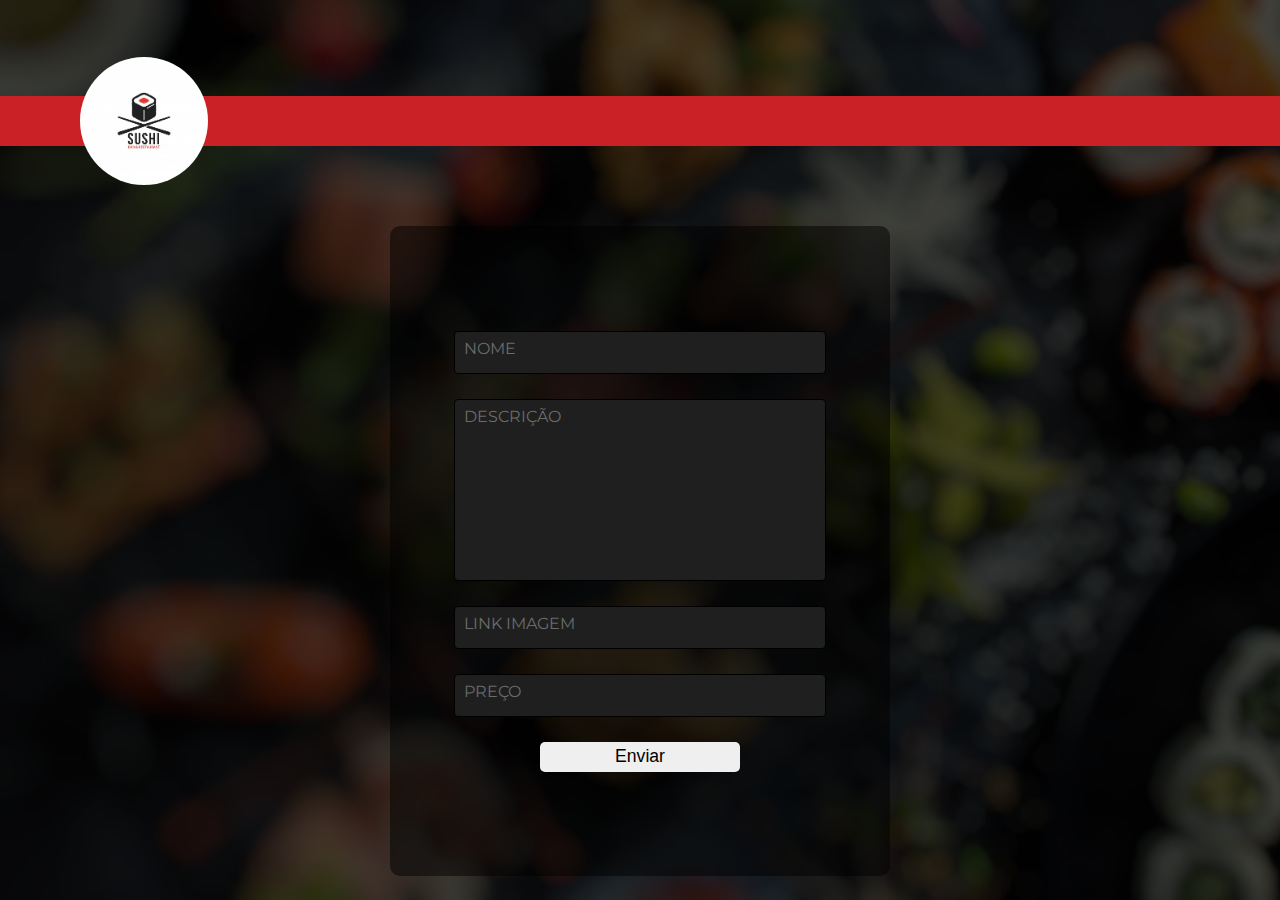
==== pages/cadastro-produto.html @ 9cb2dd1c "base" ====
<!DOCTYPE html>
<html lang="en">
  <head>
    <meta charset="UTF-8" />
    <meta http-equiv="X-UA-Compatible" content="IE=edge" />
    <meta name="viewport" content="width=device-width, initial-scale=1.0" />

    <link rel="stylesheet" href="../assets/css/reset.css" />
    <link rel="stylesheet" href="../assets/css/style.css" />
    <link rel="stylesheet" href="../assets/css/cadastro-produtos.css" />
    <link rel="stylesheet" href="../assets/css/header.css" />
    <title>Document</title>
  </head>

  <body>
    <header class="faixa">
      <a href="../pages/index.html"> <img class="img-logo" src="../assets/img/logo.jpg" alt="logo" /></a>
    </header>

    <section class="container">
      <div class="inputBox">
        <input type="text" autocomplete="off" required />
        <span>Nome</span>
      </div>

      <!-- <div class="inputBox">
        <input type="text" autocomplete="off" required />
        <span>Descrição</span>
      </div> -->

      <div class="inputBox">
        <textarea name="" id="" cols="10" rows="10" ></textarea>
        <span>Descrição</span>
      </div>

      <div class="inputBox">
        <input type="text" autocomplete="off" required />
        <span>Link Imagem</span>
      </div>
      <div class="inputBox">
        <input type="text" autocomplete="off" required />
        <span>Preço</span>
      </div>

      <button type="submit">Enviar</button>
    </section>

    <script>
      const area = document.querySelector("textarea")
      area.addEventListener("click", (e) => {
        console.log(e)
      })
    </script>
  </body>
</html>
---- assets/css/style.css ----
@import url('https://fonts.googleapis.com/css2?family=Montserrat:wght@400;500;600;700;800;900&display=swap');

:root {
  --preto: hsl(0, 0%, 0%);
  --preto-translucido: hsla(0, 0%, 0%, 0.5);
  --cinza-escuro: hsl(0, 0%, 12%);
  --cinza: hsl(60, 0%, 40%);
  --cinza-claro: hsl(120, 1%, 67%);
  --cinza-muito-claro: hsl(150, 1%, 42%);
  --vermelho: hsl(358, 72%, 46%);
  --vermelho-escuro: hsl(359, 85%, 31%);
  --branco: rgb(255, 255, 255);
}

html {
  width: 100vw;
  height: 100vh;

  background: url("../img/bg.png");
  background-repeat: no-repeat;
  background-size: cover;

  font-family: 'Montserrat', sans-serif;
}

main {
  margin: 0 5em 0 5em;
}

* {
  scrollbar-width: thin;
  scrollbar-color: var(--cinza-muito-claro) var(--cinza-escuro);
}

*::-webkit-scrollbar {
  width: 5px;
}

*::-webkit-scrollbar-track {
  background: var(--cinza-escuro);
}

*::-webkit-scrollbar-thumb {
  background-color: var(--cinza-muito-claro);
  border-radius: 20px;
}
---- assets/css/cadastro-produtos.css ----
body {
  display: flex;
  flex-direction: column;
  align-items: center;

  width: 100vw;
  height: 100vh;
}

.container {
  display: flex;
  flex-direction: column;
  justify-content: center;
  align-items: center;

  gap: 25px;

  width: 500px;
  height: 650px;

  background-color: var(--preto-translucido);

  border-radius: 10px;

  margin-top: 5em;
}

button {
  width: 200px;
  height: 30px;

  font-size: 1.1em;
  font-weight: 500;

  border: none;
  border-radius: 5px;

  cursor: pointer;

}

/* ------  */

.inputBox {
  display: flex;
  position: relative;
}

textarea {
  resize: none;
}

.inputBox input,
.inputBox textarea {
  width: 350px;
  padding: 10px;
  background: var(--cinza-escuro);

  outline: none;
  color: var(--cinza-muito-claro);
  font-size: 1.1em;
  transition: 0.5s;

  border:  1px solid black;
  border-radius: 4px;
}

.inputBox span {
  position: absolute;
  left: 0;
  padding: 10px;
  pointer-events: none;
  font-size: 1em;
  color: var(--cinza-muito-claro);
  text-transform: uppercase;
  transition: 0.3s;
}

.inputBox input:valid ~ span,
.inputBox input:focus ~ span,
/* .inputBox textarea:valid ~ span, */
.inputBox textarea:focus ~ span {
  color: var(--cinza-muito-claro);
  transform: translateX(10px) translateY(-5px);
  font-size: 0.8em;
  font-weight: 500;
  padding: 0 15px;
  background: var(--cinza-escuro);
  border-radius: 10px;
  border-left: 2px solid var(--cinza-muito-claro);
  border-right: 2px solid var(--cinza-muito-claro);

  letter-spacing: 0.2em;
}

.inputBox input:valid,
.inputBox input:focus,
.inputBox textarea:focus {
  border: 1px solid var(--cinza-muito-claro);
}
---- assets/css/header.css ----
header {
  display: flex;
  justify-content: space-between;

  max-width: 100vw;
  height: 128px;

  margin-top: 6em;

  /* border: 1px solid greenyellow; */
}

.faixa {
  display: flex;
  align-self: center;
  justify-content: space-between;

  width: 100%;
  height: 50px;
  background-color: var(--vermelho);
}

a {
  display: flex;
  align-items: center;

  text-decoration: none;
  color: var(--branco);

  cursor: pointer;
}

a img {
  margin-right: .5em;
}

.img-logo {
  align-self: center;
  width: 128px;
  height: 128px;
  border-radius: 999px;

  margin-left: 5em;
}

.botao-entrar {
  display: flex;
  justify-content: center;

  font-weight: 600;
  font-size: 1.2em;

  height: 50px;
  width: 100px;

  border-radius: 10px;
  background-color: var(--vermelho);

  margin-right: 5em;

  transform: translateY(-70px);
}

.menu {
  display: flex;
  justify-content: space-between;
  align-self: center;

  width: 600px;
  height: 50px;

  background-color: var(--vermelho);
}
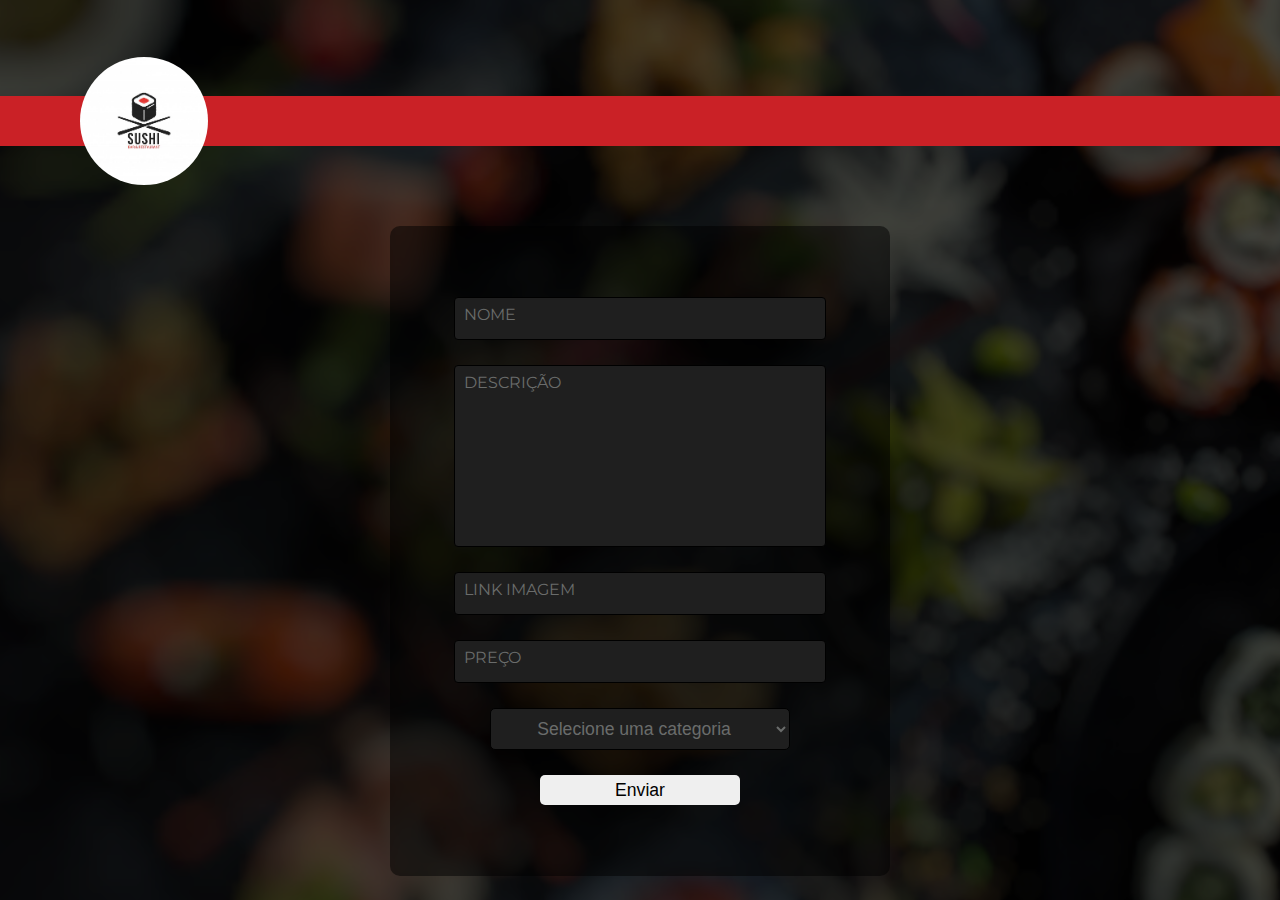
==== commit 2c40ceab: "cadastro de produtos atualizado." ====
--- a/pages/cadastro-produto.html
+++ b/pages/cadastro-produto.html
@@ -4,6 +4,7 @@
     <meta charset="UTF-8" />
     <meta http-equiv="X-UA-Compatible" content="IE=edge" />
     <meta name="viewport" content="width=device-width, initial-scale=1.0" />
+    <link rel="icon" href="../assets/img/sushi-icon.png">
 
     <link rel="stylesheet" href="../assets/css/reset.css" />
     <link rel="stylesheet" href="../assets/css/style.css" />
@@ -19,37 +20,38 @@
 
     <section class="container">
       <div class="inputBox">
-        <input type="text" autocomplete="off" required />
+        <input id="nome" type="text" autocomplete="off" required />
         <span>Nome</span>
       </div>
 
-      <!-- <div class="inputBox">
-        <input type="text" autocomplete="off" required />
-        <span>Descrição</span>
-      </div> -->
-
       <div class="inputBox">
-        <textarea name="" id="" cols="10" rows="10" ></textarea>
+        <textarea name="" id="descricao" cols="10" rows="10" maxlength="90" required></textarea>
         <span>Descrição</span>
       </div>
 
       <div class="inputBox">
-        <input type="text" autocomplete="off" required />
+        <input id="url" type="text" autocomplete="off" required />
         <span>Link Imagem</span>
       </div>
+
       <div class="inputBox">
-        <input type="text" autocomplete="off" required />
+        <input id="preco" type="text" autocomplete="off" required />
         <span>Preço</span>
+      </div>
+
+      <div class="categoria">
+        <select>
+          <option data-opcao value="">Selecione uma categoria</option>
+          <option data-opcao value="petisco">Petisco</option>
+          <option data-opcao value="prato">Prato</option>
+          <option data-opcao value="bebida">Bebida</option>
+          <option data-opcao value="promocao">Promoção</option>
+        </select>
       </div>
 
       <button type="submit">Enviar</button>
     </section>
 
-    <script>
-      const area = document.querySelector("textarea")
-      area.addEventListener("click", (e) => {
-        console.log(e)
-      })
-    </script>
+    <script src="../controller/cadastraProduto.js" type="module"></script>
   </body>
 </html>
--- a/assets/css/cadastro-produtos.css
+++ b/assets/css/cadastro-produtos.css
@@ -1,3 +1,5 @@
+@import url("../css/input.css");
+
 body {
   display: flex;
   flex-direction: column;
@@ -39,62 +41,18 @@
 
 }
 
-/* ------  */
+select {
+  border: none;
+  background-color: var(--cinza-escuro);
+  border:  1px solid black;
 
-.inputBox {
-  display: flex;
-  position: relative;
+  font-size: 1.1em;
+  text-align: center;
+
+  color: var(--cinza-muito-claro);
+
+  width: 300px;
+  height: 42px;
+
+  border-radius: 5px;
 }
-
-textarea {
-  resize: none;
-}
-
-.inputBox input,
-.inputBox textarea {
-  width: 350px;
-  padding: 10px;
-  background: var(--cinza-escuro);
-
-  outline: none;
-  color: var(--cinza-muito-claro);
-  font-size: 1.1em;
-  transition: 0.5s;
-
-  border:  1px solid black;
-  border-radius: 4px;
-}
-
-.inputBox span {
-  position: absolute;
-  left: 0;
-  padding: 10px;
-  pointer-events: none;
-  font-size: 1em;
-  color: var(--cinza-muito-claro);
-  text-transform: uppercase;
-  transition: 0.3s;
-}
-
-.inputBox input:valid ~ span,
-.inputBox input:focus ~ span,
-/* .inputBox textarea:valid ~ span, */
-.inputBox textarea:focus ~ span {
-  color: var(--cinza-muito-claro);
-  transform: translateX(10px) translateY(-5px);
-  font-size: 0.8em;
-  font-weight: 500;
-  padding: 0 15px;
-  background: var(--cinza-escuro);
-  border-radius: 10px;
-  border-left: 2px solid var(--cinza-muito-claro);
-  border-right: 2px solid var(--cinza-muito-claro);
-
-  letter-spacing: 0.2em;
-}
-
-.inputBox input:valid,
-.inputBox input:focus,
-.inputBox textarea:focus {
-  border: 1px solid var(--cinza-muito-claro);
-}--- a/assets/css/header.css
+++ b/assets/css/header.css
@@ -23,14 +23,30 @@
 a {
   display: flex;
   align-items: center;
+  justify-content: space-around;
 
   text-decoration: none;
   color: var(--branco);
 
   cursor: pointer;
+
+  margin: .3em 0 .3em 0;
+  padding-right: 1em;
 }
 
-a img {
+nav a {
+  padding: 0 1em;
+}
+
+nav a:hover {
+  background-color: var(--vermelho-escuro);
+  border-radius: 999px;
+  
+  transition: all .1s ease-in-out;
+  transform: scale(1.15);
+} 
+
+nav a img {
   margin-right: .5em;
 }
 
@@ -57,8 +73,17 @@
   background-color: var(--vermelho);
 
   margin-right: 5em;
+  padding-left: 1em;
 
   transform: translateY(-70px);
+}
+
+.botao-perfil img {
+  margin-right: .5em;
+}
+
+.invisivel {
+  display: none;
 }
 
 .menu {
@@ -66,7 +91,7 @@
   justify-content: space-between;
   align-self: center;
 
-  width: 600px;
+  width: 700px;
   height: 50px;
 
   background-color: var(--vermelho);
